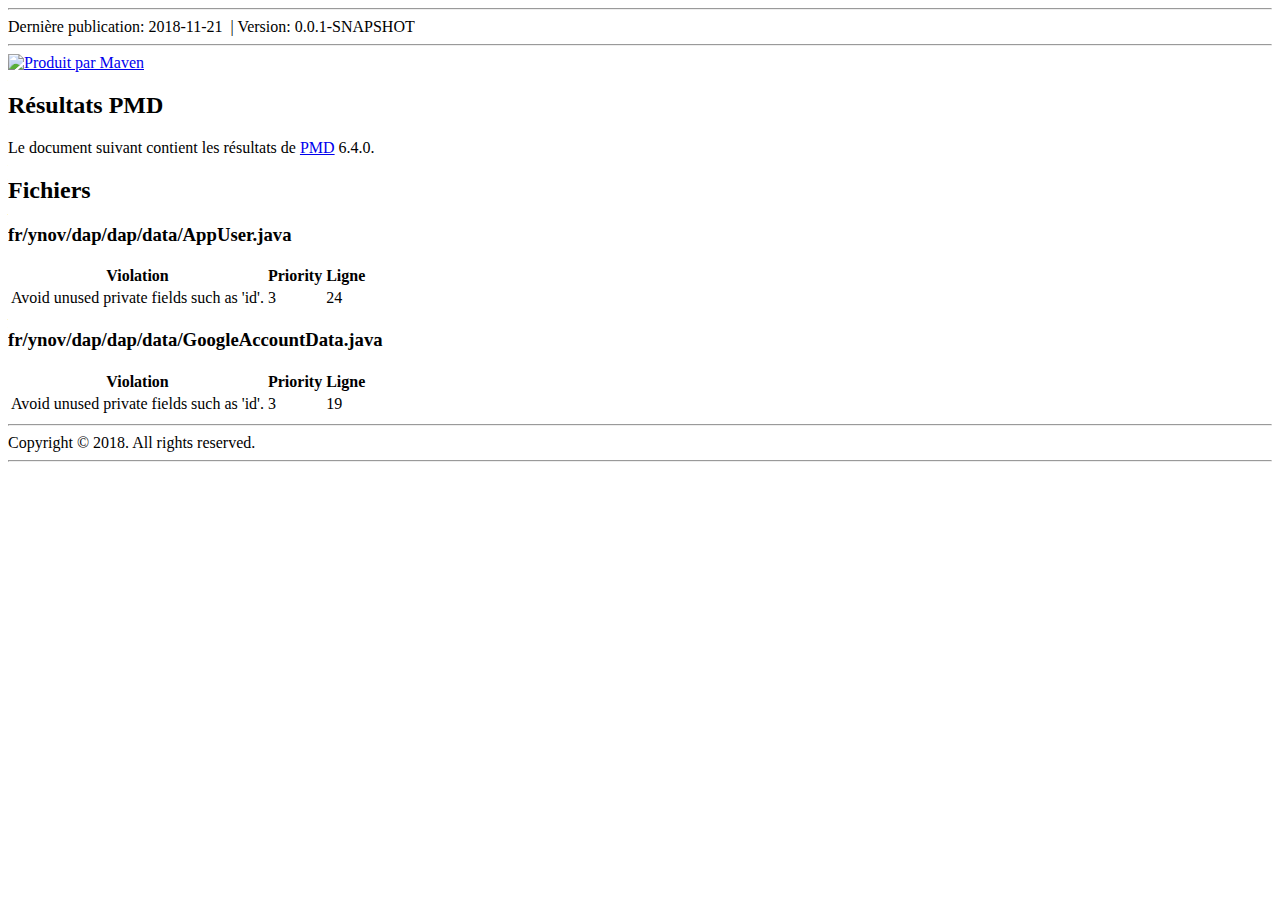
==== dap/target/site/pmd.html @ 164aa10e "Dap Client + Serveur" ====
<!DOCTYPE html PUBLIC "-//W3C//DTD XHTML 1.0 Transitional//EN" "http://www.w3.org/TR/xhtml1/DTD/xhtml1-transitional.dtd">
<!-- Generated by Apache Maven Doxia Site Renderer 1.7 at 2018-11-21 -->
<html xmlns="http://www.w3.org/1999/xhtml" xml:lang="fr" lang="fr">
  <head>
    <meta http-equiv="Content-Type" content="text/html; charset=UTF-8" />
    <title>Résultats PMD</title>
    <style type="text/css" media="all">
      @import url("./css/maven-base.css");
      @import url("./css/maven-theme.css");
      @import url("./css/site.css");
    </style>
    <link rel="stylesheet" href="./css/print.css" type="text/css" media="print" />
    <meta name="Date-Revision-yyyymmdd" content="20181121" />
    <meta http-equiv="Content-Language" content="fr" />
        
        </head>
  <body class="composite">
    <div id="banner">
                      <div class="clear">
        <hr/>
      </div>
    </div>
    <div id="breadcrumbs">
          
                <div class="xleft">
        <span id="publishDate">Dernière publication: 2018-11-21</span>
                  &nbsp;| <span id="projectVersion">Version: 0.0.1-SNAPSHOT</span>
                      </div>
            <div class="xright">      
      </div>
      <div class="clear">
        <hr/>
      </div>
    </div>
    <div id="leftColumn">
      <div id="navcolumn">
           
                                      <a href="http://maven.apache.org/" title="Produit par Maven" class="poweredBy">
        <img class="poweredBy" alt="Produit par Maven" src="./images/logos/maven-feather.png" />
      </a>
                 
            </div>
    </div>
    <div id="bodyColumn">
      <div id="contentBox">
        <div class="section">
<h2><a name="Rsultats_PMD"></a>R&#xe9;sultats PMD</h2>
<p>Le document suivant contient les r&#xe9;sultats de <a class="externalLink" href="http://pmd.sourceforge.net/">PMD</a> 6.4.0.</p></div>
<div class="section">
<h2><a name="Fichiers"></a>Fichiers</h2>
<div class="section">
<h3><a name="frynovdapdapdataAppUser.java"></a>fr/ynov/dap/dap/data/AppUser.java</h3>
<table border="0" class="bodyTable">
<tr class="a">
<th>Violation</th>
<th>Priority</th>
<th>Ligne</th></tr>
<tr class="b">
<td>Avoid unused private fields such as 'id'.</td>
<td>3</td>
<td>24</td></tr></table></div>
<div class="section">
<h3><a name="frynovdapdapdataGoogleAccountData.java"></a>fr/ynov/dap/dap/data/GoogleAccountData.java</h3>
<table border="0" class="bodyTable">
<tr class="a">
<th>Violation</th>
<th>Priority</th>
<th>Ligne</th></tr>
<tr class="b">
<td>Avoid unused private fields such as 'id'.</td>
<td>3</td>
<td>19</td></tr></table></div></div>
      </div>
    </div>
    <div class="clear">
      <hr/>
    </div>
    <div id="footer">
      <div class="xright">
              Copyright &#169;                   2018.
          All rights reserved.    
                  </div>
      <div class="clear">
        <hr/>
      </div>
    </div>
  </body>
</html>
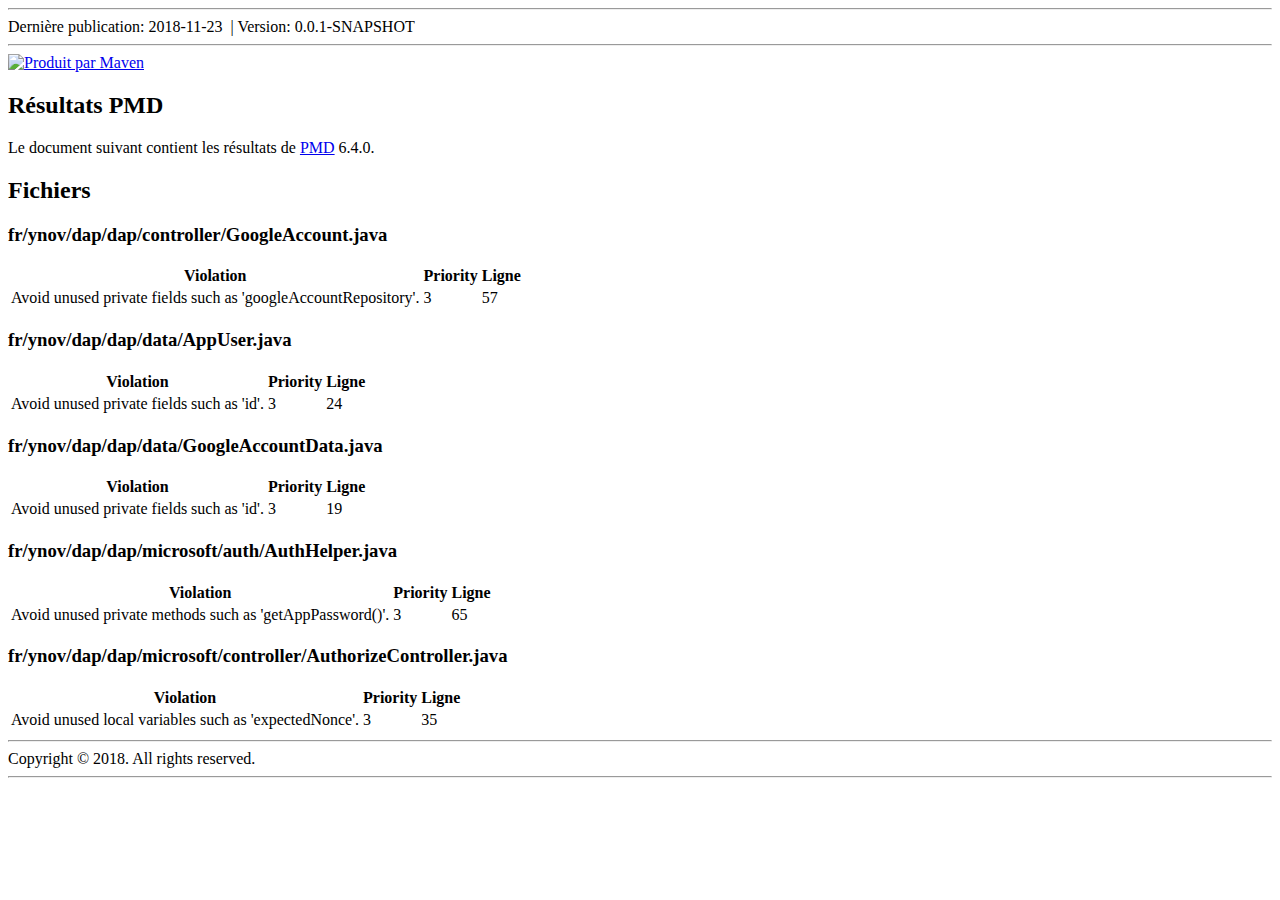
==== commit d6dbfd30: "Ajout de microsoft" ====
--- a/dap/target/site/pmd.html
+++ b/dap/target/site/pmd.html
@@ -1,5 +1,5 @@
 <!DOCTYPE html PUBLIC "-//W3C//DTD XHTML 1.0 Transitional//EN" "http://www.w3.org/TR/xhtml1/DTD/xhtml1-transitional.dtd">
-<!-- Generated by Apache Maven Doxia Site Renderer 1.7 at 2018-11-21 -->
+<!-- Generated by Apache Maven Doxia Site Renderer 1.7 at 2018-11-23 -->
 <html xmlns="http://www.w3.org/1999/xhtml" xml:lang="fr" lang="fr">
   <head>
     <meta http-equiv="Content-Type" content="text/html; charset=UTF-8" />
@@ -10,7 +10,7 @@
       @import url("./css/site.css");
     </style>
     <link rel="stylesheet" href="./css/print.css" type="text/css" media="print" />
-    <meta name="Date-Revision-yyyymmdd" content="20181121" />
+    <meta name="Date-Revision-yyyymmdd" content="20181123" />
     <meta http-equiv="Content-Language" content="fr" />
         
         </head>
@@ -23,7 +23,7 @@
     <div id="breadcrumbs">
           
                 <div class="xleft">
-        <span id="publishDate">Dernière publication: 2018-11-21</span>
+        <span id="publishDate">Dernière publication: 2018-11-23</span>
                   &nbsp;| <span id="projectVersion">Version: 0.0.1-SNAPSHOT</span>
                       </div>
             <div class="xright">      
@@ -49,6 +49,17 @@
 <div class="section">
 <h2><a name="Fichiers"></a>Fichiers</h2>
 <div class="section">
+<h3><a name="frynovdapdapcontrollerGoogleAccount.java"></a>fr/ynov/dap/dap/controller/GoogleAccount.java</h3>
+<table border="0" class="bodyTable">
+<tr class="a">
+<th>Violation</th>
+<th>Priority</th>
+<th>Ligne</th></tr>
+<tr class="b">
+<td>Avoid unused private fields such as 'googleAccountRepository'.</td>
+<td>3</td>
+<td>57</td></tr></table></div>
+<div class="section">
 <h3><a name="frynovdapdapdataAppUser.java"></a>fr/ynov/dap/dap/data/AppUser.java</h3>
 <table border="0" class="bodyTable">
 <tr class="a">
@@ -69,7 +80,29 @@
 <tr class="b">
 <td>Avoid unused private fields such as 'id'.</td>
 <td>3</td>
-<td>19</td></tr></table></div></div>
+<td>19</td></tr></table></div>
+<div class="section">
+<h3><a name="frynovdapdapmicrosoftauthAuthHelper.java"></a>fr/ynov/dap/dap/microsoft/auth/AuthHelper.java</h3>
+<table border="0" class="bodyTable">
+<tr class="a">
+<th>Violation</th>
+<th>Priority</th>
+<th>Ligne</th></tr>
+<tr class="b">
+<td>Avoid unused private methods such as 'getAppPassword()'.</td>
+<td>3</td>
+<td>65</td></tr></table></div>
+<div class="section">
+<h3><a name="frynovdapdapmicrosoftcontrollerAuthorizeController.java"></a>fr/ynov/dap/dap/microsoft/controller/AuthorizeController.java</h3>
+<table border="0" class="bodyTable">
+<tr class="a">
+<th>Violation</th>
+<th>Priority</th>
+<th>Ligne</th></tr>
+<tr class="b">
+<td>Avoid unused local variables such as 'expectedNonce'.</td>
+<td>3</td>
+<td>35</td></tr></table></div></div>
       </div>
     </div>
     <div class="clear">
